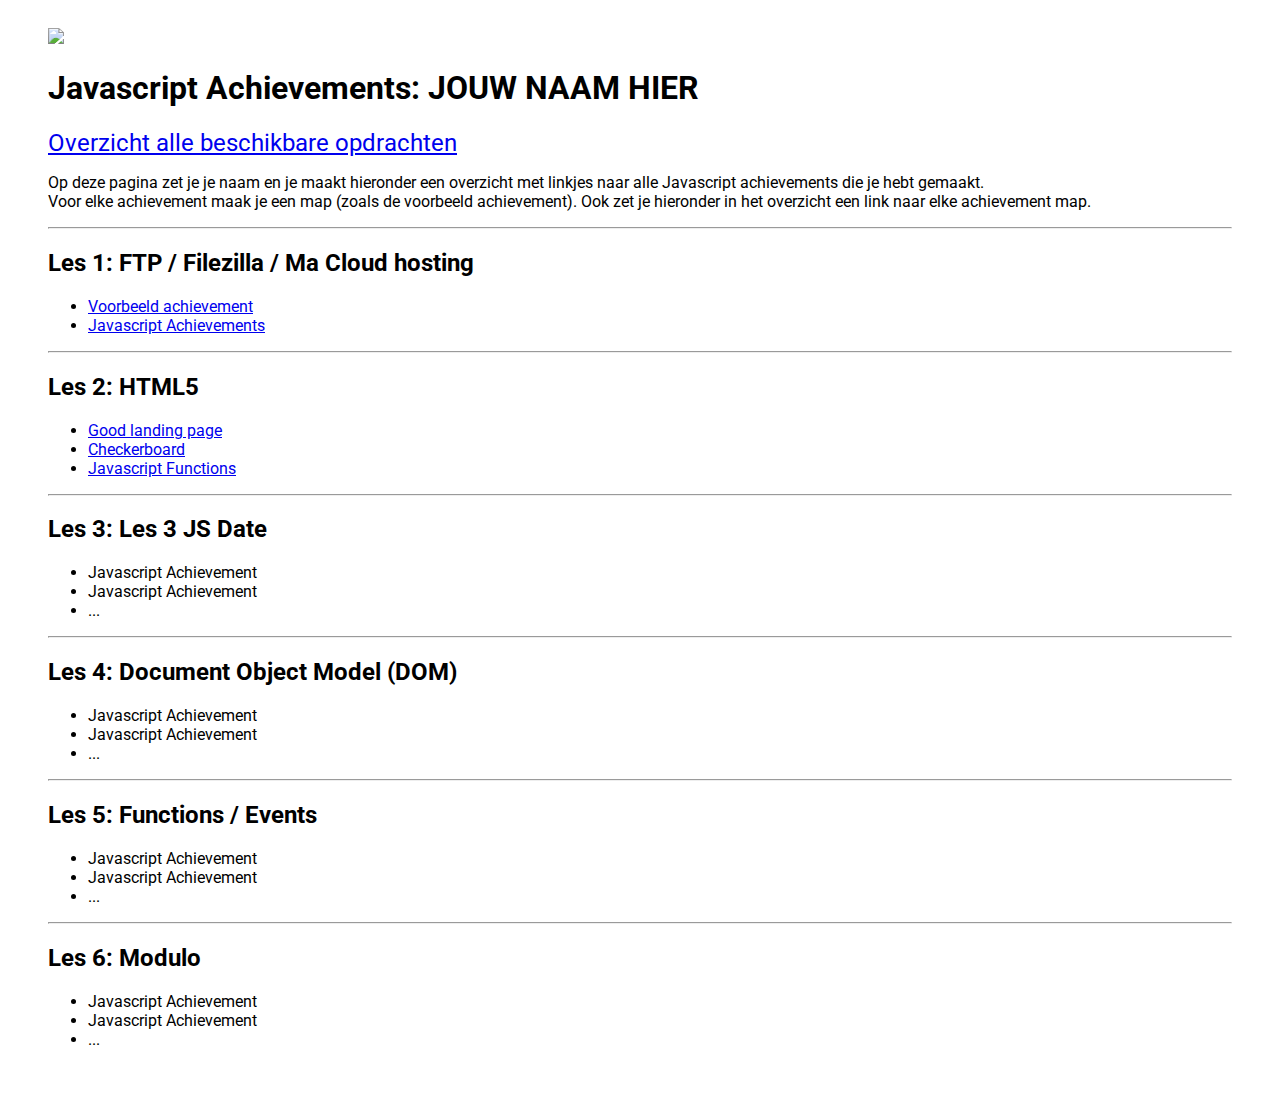
==== index.html @ fd643f94 "Links toegevoegd op de Site" ====
<!DOCTYPE html>
<html lang="en">

<head>
    <meta charset="UTF-8">
    <meta name="viewport" content="width=device-width, initial-scale=1.0">
    <title>Javascript Achievements</title>
    <link href="https://fonts.googleapis.com/css2?family=Roboto:wght@300&display=swap" rel="stylesheet">
    <style type="text/css">
        body {
            font-family: "Roboto", sans-serif;
        }

        .container {
            padding: 20px 40px;
        }

        .big-link {
            font-size: 1.5em;
        }
    </style>
</head>

<body>
    <div class="container">
        <img src="js.png" />

        <h1>Javascript Achievements: JOUW NAAM HIER</h1>

        <a href="https://trello.com/b/xo5TJzFr/javascript-achievements" target="_blank" class="big-link">Overzicht alle beschikbare
            opdrachten</a>

        <p>
            Op deze pagina zet je je naam en je maakt hieronder een overzicht met linkjes naar alle Javascript achievements die je
            hebt gemaakt.<br />
            Voor elke achievement maak je een map (zoals de voorbeeld achievement). Ook zet je hieronder in het overzicht een link naar elke achievement map.
        </p>

        <hr>

        <h2>Les 1: FTP / Filezilla / Ma Cloud hosting</h3>
        <ul>
            <li><a href="voorbeeld-achievement/index.html">Voorbeeld achievement</a></li>
            <li><a href = "http://31303.hosts1.ma-cloud.nl/F1M2JS/index.html"> Javascript Achievements</a></li>

        </ul>
        <hr>
        <h2>Les 2: HTML5</h3>
        <ul>
            <li><a href = "http://31303.hosts1.ma-cloud.nl/F1M2Ontwerp/goodlandingpage.html"> Good landing page</a></li>
            <li><a href = "http://31303.hosts1.ma-cloud.nl/F1M2JSLes2/checkerboard.html"> Checkerboard</a></li>
            <li><a href = "http://31303.hosts1.ma-cloud.nl/F1M2-JS-Javascript-2/start_1.html"> Javascript Functions</a></li>
        </ul>
        <hr>
        <h2>Les 3: Les 3 JS Date</h3>
        <ul>
            <li>Javascript Achievement</li>
            <li>Javascript Achievement</li>
            <li>...</li>
        </ul>
        <hr>
        <h2>Les 4: Document Object Model (DOM)</h3>
        <ul>
            <li>Javascript Achievement</li>
            <li>Javascript Achievement</li>
            <li>...</li>
        </ul>
        <hr>
        <h2>Les 5: Functions / Events</h3>
        <ul>
            <li>Javascript Achievement</li>
            <li>Javascript Achievement</li>
            <li>...</li>
        </ul>
        <hr>
        <h2>Les 6: Modulo</h3>
        <ul>
            <li>Javascript Achievement</li>
            <li>Javascript Achievement</li>
            <li>...</li>
        </ul>
    </div>
</body>

</html>
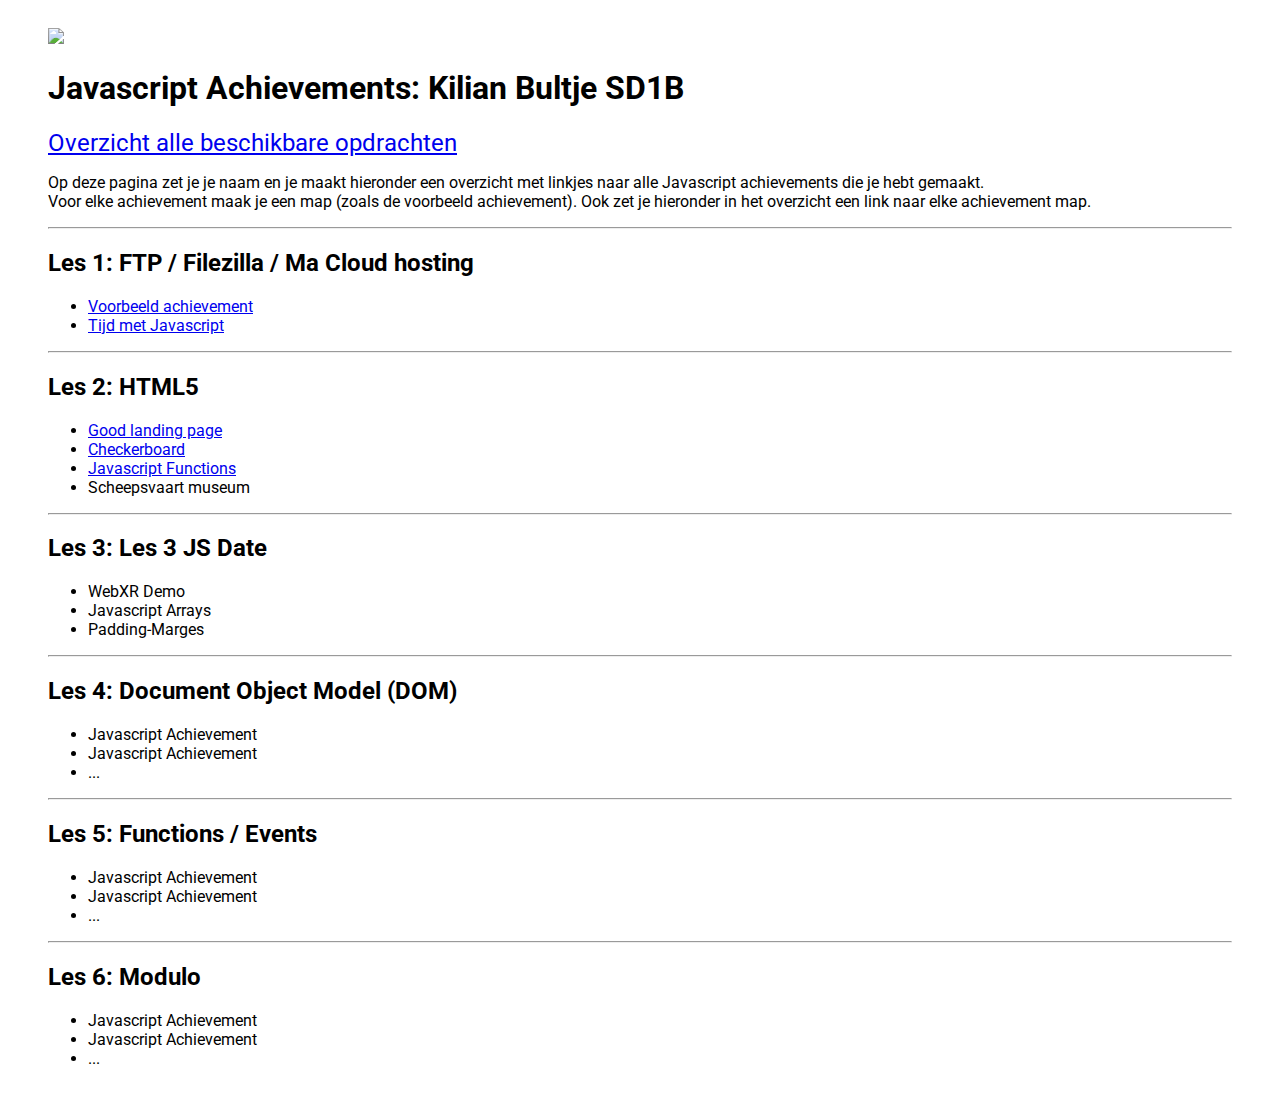
==== commit 3006c5a0: "updates voor javascript achievements sites" ====
--- a/index.html
+++ b/index.html
@@ -25,7 +25,7 @@
     <div class="container">
         <img src="js.png" />
 
-        <h1>Javascript Achievements: JOUW NAAM HIER</h1>
+        <h1>Javascript Achievements: Kilian Bultje SD1B</h1>
 
         <a href="https://trello.com/b/xo5TJzFr/javascript-achievements" target="_blank" class="big-link">Overzicht alle beschikbare
             opdrachten</a>
@@ -41,7 +41,7 @@
         <h2>Les 1: FTP / Filezilla / Ma Cloud hosting</h3>
         <ul>
             <li><a href="voorbeeld-achievement/index.html">Voorbeeld achievement</a></li>
-            <li><a href = "http://31303.hosts1.ma-cloud.nl/F1M2JS/index.html"> Javascript Achievements</a></li>
+            <li><a href = "http://31303.hosts1.ma-cloud.nl/F1M2JS/index.html"> Tijd met Javascript</a></li>
 
         </ul>
         <hr>
@@ -50,13 +50,14 @@
             <li><a href = "http://31303.hosts1.ma-cloud.nl/F1M2Ontwerp/goodlandingpage.html"> Good landing page</a></li>
             <li><a href = "http://31303.hosts1.ma-cloud.nl/F1M2JSLes2/checkerboard.html"> Checkerboard</a></li>
             <li><a href = "http://31303.hosts1.ma-cloud.nl/F1M2-JS-Javascript-2/start_1.html"> Javascript Functions</a></li>
+            <li><a href="http://http://31303.hosts1.ma-cloud.nl/museum/MuseumPagina.html"></a>Scheepsvaart museum</li>
         </ul>
         <hr>
         <h2>Les 3: Les 3 JS Date</h3>
         <ul>
-            <li>Javascript Achievement</li>
-            <li>Javascript Achievement</li>
-            <li>...</li>
+            <li><a href="http://http://31303.hosts1.ma-cloud.nl/ma-webxr/index.html"></a>WebXR Demo</li>
+            <li><a href="http://http://31303.hosts1.ma-cloud.nl/Javascript-Arrays/index.html"></a> Javascript Arrays</li>
+            <li><a href="http://http://31303.hosts1.ma-cloud.nl/Padding-Marges/index.html"></a> Padding-Marges</li>
         </ul>
         <hr>
         <h2>Les 4: Document Object Model (DOM)</h3>
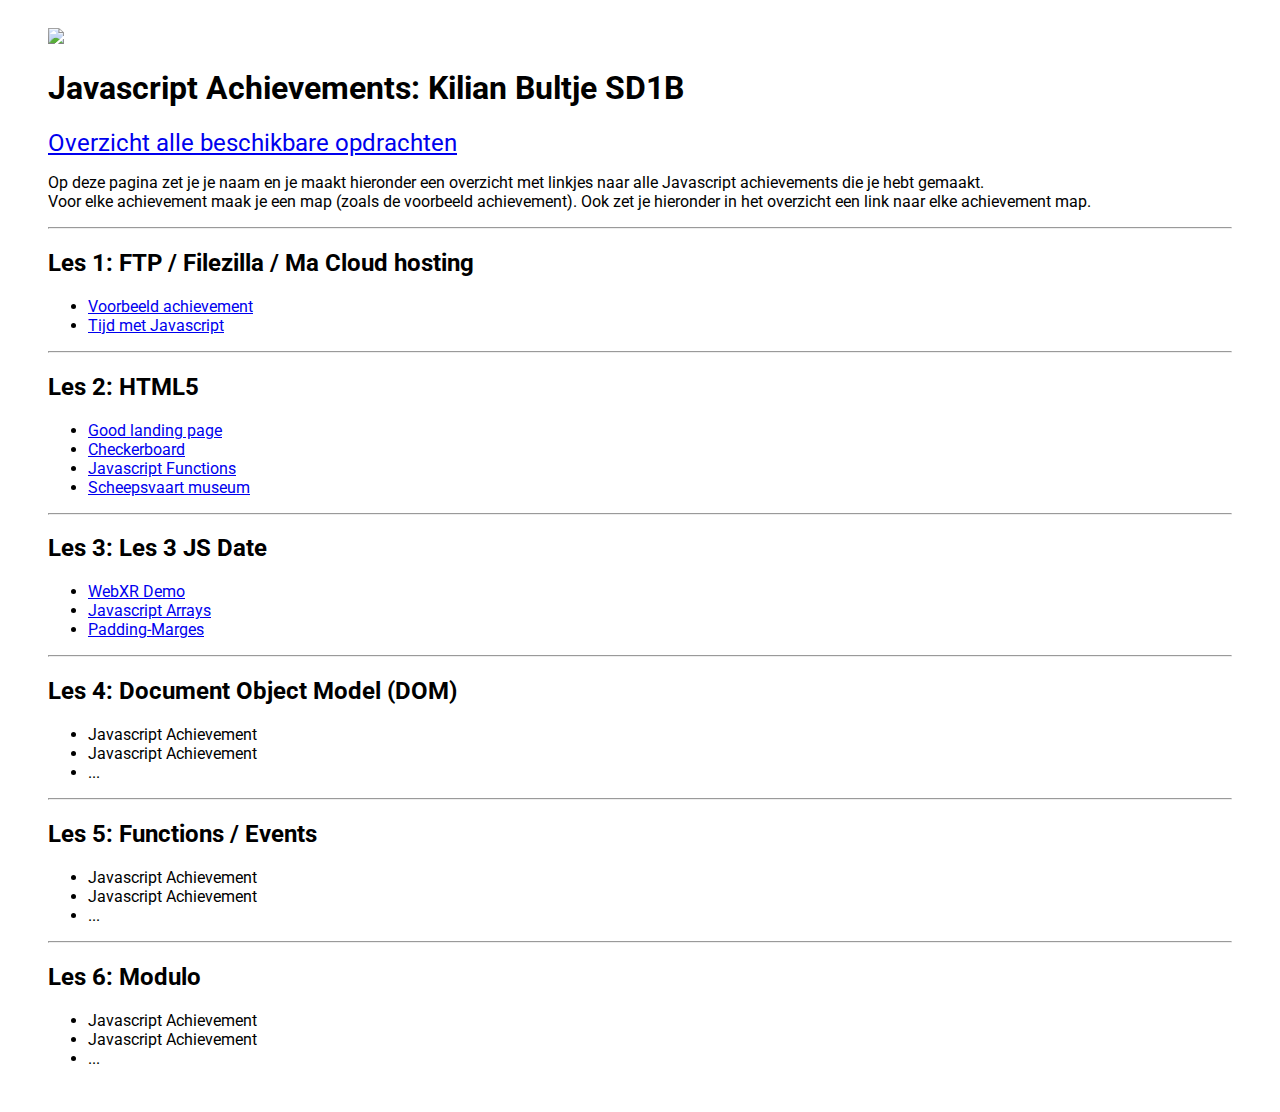
==== commit 70efad83: "achievements done" ====
--- a/index.html
+++ b/index.html
@@ -50,14 +50,14 @@
             <li><a href = "http://31303.hosts1.ma-cloud.nl/F1M2Ontwerp/goodlandingpage.html"> Good landing page</a></li>
             <li><a href = "http://31303.hosts1.ma-cloud.nl/F1M2JSLes2/checkerboard.html"> Checkerboard</a></li>
             <li><a href = "http://31303.hosts1.ma-cloud.nl/F1M2-JS-Javascript-2/start_1.html"> Javascript Functions</a></li>
-            <li><a href="http://http://31303.hosts1.ma-cloud.nl/museum/MuseumPagina.html"></a>Scheepsvaart museum</li>
+            <li><a href="http://31303.hosts1.ma-cloud.nl/museum/MuseumPagina.html">Scheepsvaart museum</a></li>
         </ul>
         <hr>
         <h2>Les 3: Les 3 JS Date</h3>
         <ul>
-            <li><a href="http://http://31303.hosts1.ma-cloud.nl/ma-webxr/index.html"></a>WebXR Demo</li>
-            <li><a href="http://http://31303.hosts1.ma-cloud.nl/Javascript-Arrays/index.html"></a> Javascript Arrays</li>
-            <li><a href="http://http://31303.hosts1.ma-cloud.nl/Padding-Marges/index.html"></a> Padding-Marges</li>
+            <li><a href="http://31303.hosts1.ma-cloud.nl/ma-webxr/index.html">WebXR Demo</a></li>
+            <li><a href="http://31303.hosts1.ma-cloud.nl/Javascript-Arrays/index.html">Javascript Arrays</a></li>
+            <li><a href="http://31303.hosts1.ma-cloud.nl/Padding-Marges/index.html">Padding-Marges</a></li>
         </ul>
         <hr>
         <h2>Les 4: Document Object Model (DOM)</h3>
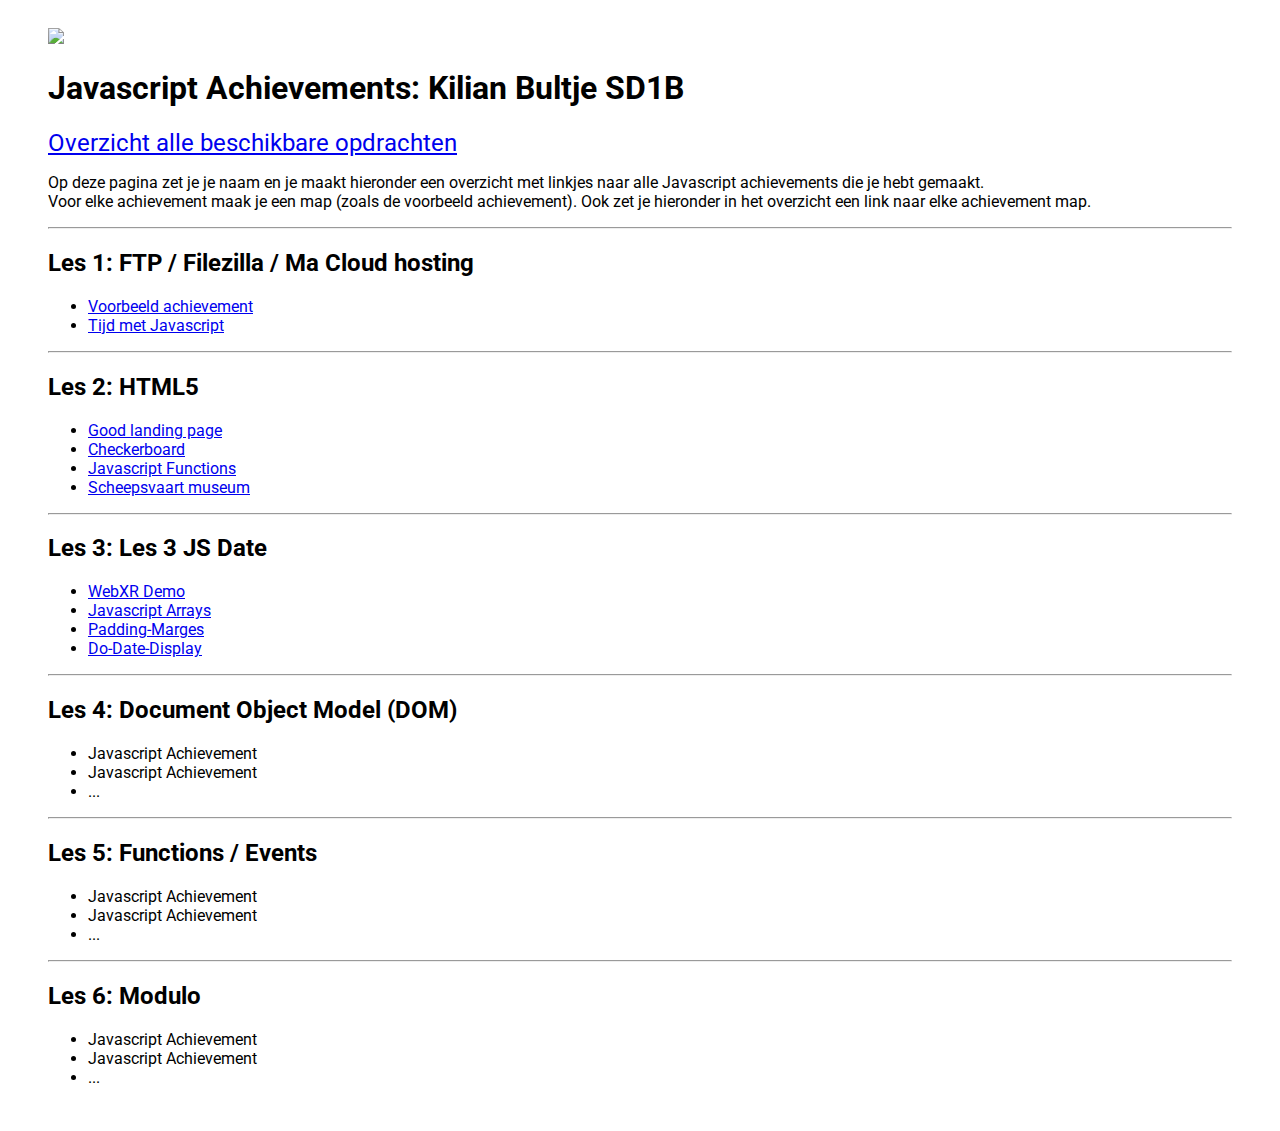
==== commit a1c91004: "website jv achievements updated" ====
--- a/index.html
+++ b/index.html
@@ -58,6 +58,7 @@
             <li><a href="http://31303.hosts1.ma-cloud.nl/ma-webxr/index.html">WebXR Demo</a></li>
             <li><a href="http://31303.hosts1.ma-cloud.nl/Javascript-Arrays/index.html">Javascript Arrays</a></li>
             <li><a href="http://31303.hosts1.ma-cloud.nl/Padding-Marges/index.html">Padding-Marges</a></li>
+            <li><a href="http://31303.hosts1.ma-cloud.nl/Do-Date-Display/index.html">Do-Date-Display</a></li>
         </ul>
         <hr>
         <h2>Les 4: Document Object Model (DOM)</h3>
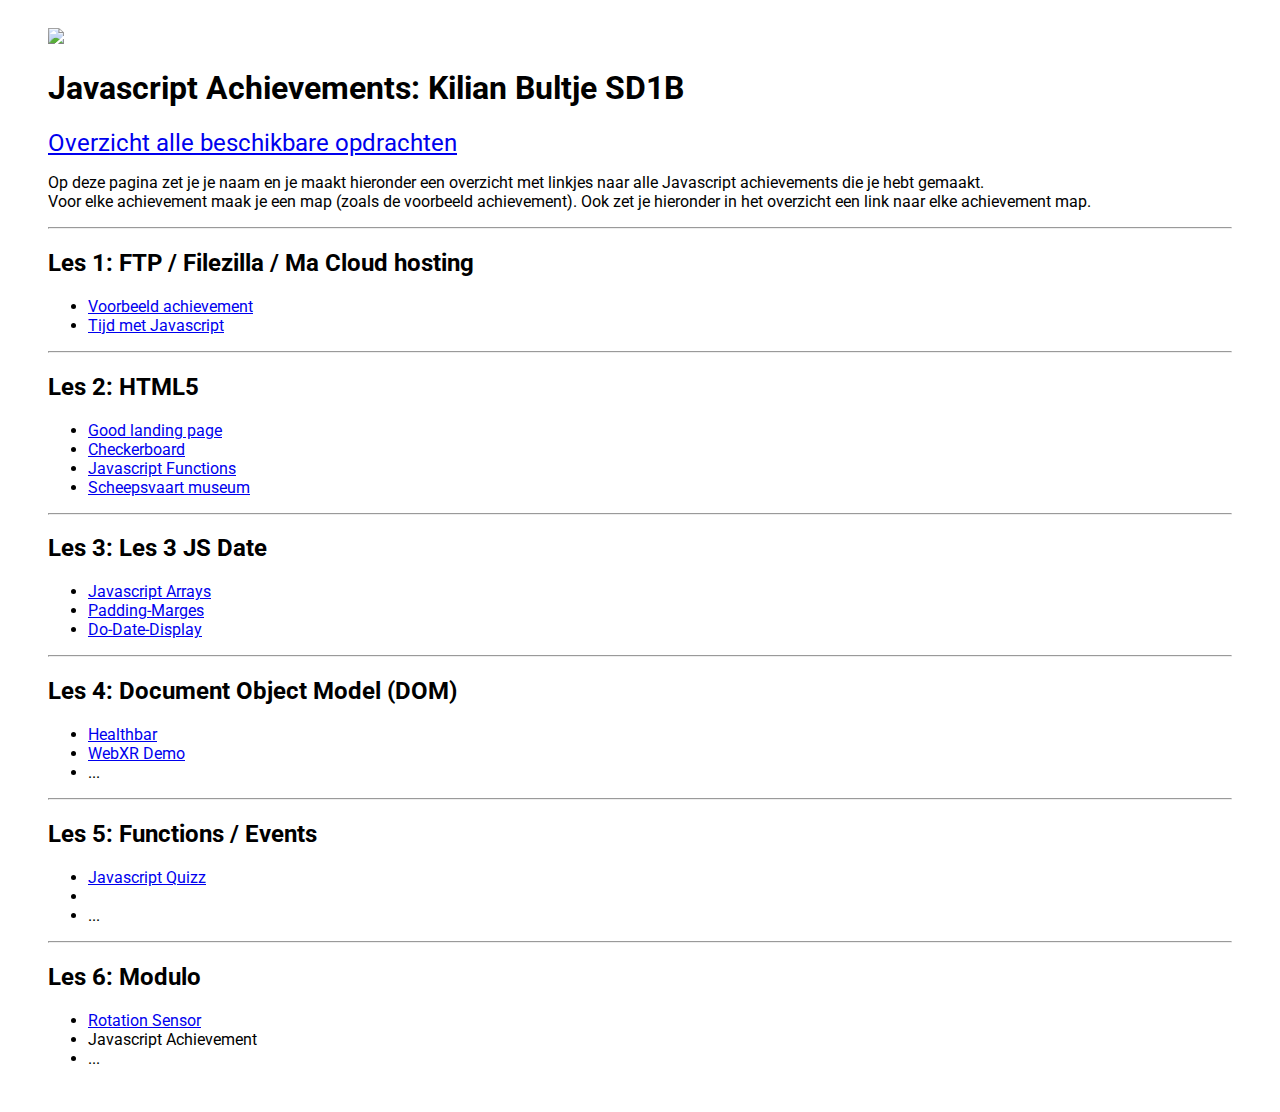
==== commit 85b0fa21: "Nieuwe opdrachten gemaakt" ====
--- a/index.html
+++ b/index.html
@@ -55,7 +55,6 @@
         <hr>
         <h2>Les 3: Les 3 JS Date</h3>
         <ul>
-            <li><a href="http://31303.hosts1.ma-cloud.nl/ma-webxr/index.html">WebXR Demo</a></li>
             <li><a href="http://31303.hosts1.ma-cloud.nl/Javascript-Arrays/index.html">Javascript Arrays</a></li>
             <li><a href="http://31303.hosts1.ma-cloud.nl/Padding-Marges/index.html">Padding-Marges</a></li>
             <li><a href="http://31303.hosts1.ma-cloud.nl/Do-Date-Display/index.html">Do-Date-Display</a></li>
@@ -63,21 +62,21 @@
         <hr>
         <h2>Les 4: Document Object Model (DOM)</h3>
         <ul>
-            <li>Javascript Achievement</li>
-            <li>Javascript Achievement</li>
+            <li><a href="http://31303.hosts1.ma-cloud.nl/Healthbar/index.html">Healthbar</a></li>
+            <li><a href="http://31303.hosts1.ma-cloud.nl/ma-webxr/index.html">WebXR Demo</a></li>
             <li>...</li>
         </ul>
         <hr>
         <h2>Les 5: Functions / Events</h3>
         <ul>
-            <li>Javascript Achievement</li>
-            <li>Javascript Achievement</li>
+            <li><a href="http://31303.hosts1.ma-cloud.nl/Quiz-Javascript/index.html">Javascript Quizz</a></li>
+            <li></li>
             <li>...</li>
         </ul>
         <hr>
         <h2>Les 6: Modulo</h3>
         <ul>
-            <li>Javascript Achievement</li>
+            <li><a href="http://31303.hosts1.ma-cloud.nl/Rotation-Sensor/F1M2JS-Rotation-Sensor-main/sensors.html">Rotation Sensor</a></li>
             <li>Javascript Achievement</li>
             <li>...</li>
         </ul>
